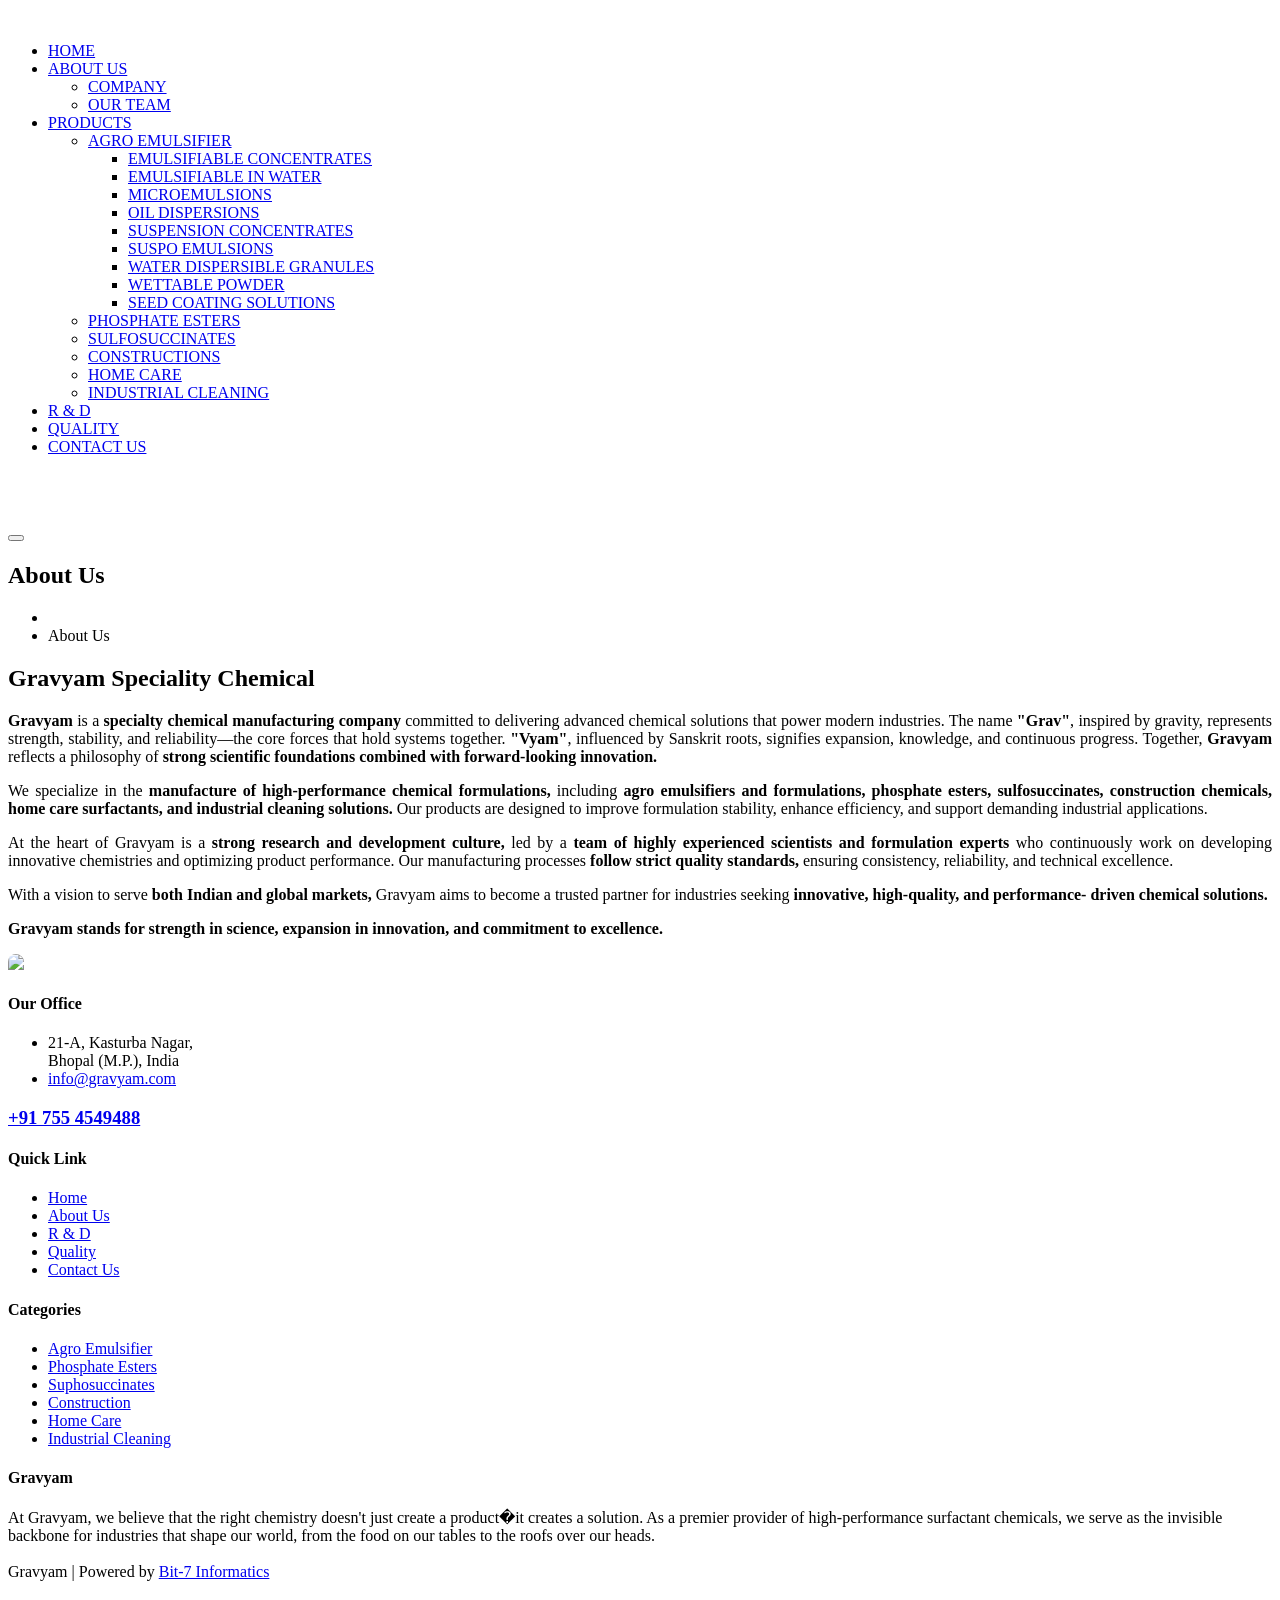
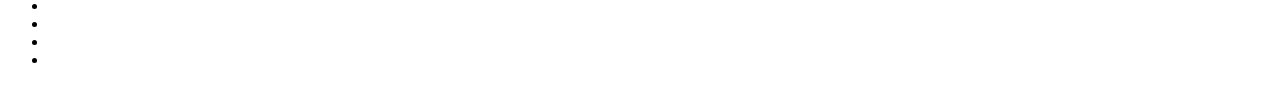
==== aboutus.html @ f1ae95f7 "Initial commit" ====
<!DOCTYPE html>
<html lang="en">
<head>
<base href="/new/">
<meta charset="utf-8">
<title>Gravyam | Speciality Chemicals | Surfactant suppliers</title>
<meta name="description" content="We deals in Surfactant chemicals for Agro Emulsifier, Textile, Constructions, Home Care, Pigment and Paints industries" />
<link rel="shortcut icon" href="/new/images/favicon-2.png" type="image/x-icon">
<link rel="icon" href="/new/images/favicon-2.png" type="image/x-icon">

<!-- Google Fonts -->

<link href="https://fonts.googleapis.com/css?family=Manrope:300,400,500,600,700&amp;display=swap" rel="stylesheet">
<link href="https://fonts.googleapis.com/css?family=DM%20Sans:300,400,500,600,700&amp;display=swap" rel="stylesheet">


<!-- Stylesheets -->
<link href="/new/css/bootstrap.css" rel="stylesheet">
<link href="/new/css/jquery-ui.css" rel="stylesheet">
<link href="/new/css/swiper.min.css" rel="stylesheet">
<link href="/new/css/flaticon.css" rel="stylesheet">
<link href="/new/css/font-awesome.css" rel="stylesheet">
<link href="/new/css/animate.css" rel="stylesheet">
<link href="/new/css/custom-animate.css" rel="stylesheet">
<link href="/new/css/jquery.fancybox.min.css" rel="stylesheet">
<link href="/new/css/owl.css" rel="stylesheet">
<link href="/new/css/style.css" rel="stylesheet">
<link href="/new/css/responsive.css" rel="stylesheet">

<!-- Responsive -->
<meta http-equiv="X-UA-Compatible" content="IE=edge">
<meta name="viewport" content="width=device-width, initial-scale=1.0, maximum-scale=1.0, user-scalable=0">
<!--[if lt IE 9]><script src="https://cdnjs.cloudflare.com/ajax/libs/html5shiv/3.7.3/html5shiv.js"></script><![endif]-->
<!--[if lt IE 9]><script src="/new/js/respond.js"></script><![endif]-->

<style>
img {
border-top-left-radius:12px;
border-top-right-radius:12px;
}
</style>
</head>
<body>
<div class="page-wrapper">

<header class="main-header">
        <!-- Top bar -->


        <!-- Header Upper -->
        <div class="header-upper style-two">
            <div class="auto-container">
                <div class="wrapper-box">
                    <div class="logo-column">
                        <div class="logo-box">
                            <div class="logo"><a href="index-2.html"><img src="/new/images/logo.png" alt="" title=""></a></div>
                        </div>
                    </div>
                    <div class="right-column">
                        <div class="option-wrapper">
                            <div class="">
                                
                                <!-- Main Menu -->
                                <nav class="main-menu navbar-expand-xl navbar-dark">
                                    
                                    <div class="collapse navbar-collapse">
                                        <ul class="navigation">
                                            <li class="current"><a href="index.html">HOME</a></li>
											<li class="dropdown"><a href="#">ABOUT US</a>
												<ul>
                                                    <li><a href="about.html">COMPANY</a></li>
                                                    <li><a href="faq.html">OUR TEAM</a></li>
												</ul>	
											</li>
											
											 <li class="dropdown"><a href="#">PRODUCTS</a>
                                                <ul>
                                                    <li class="dropdown"><a href="#">AGRO EMULSIFIER</a>
														<ul>
                                                    		<li><a href="about.html">EMULSIFIABLE CONCENTRATES</a></li>
															<li><a href="about.html">EMULSIFIABLE IN WATER</a></li>
															<li><a href="about.html">MICROEMULSIONS</a></li>
															<li><a href="about.html">OIL DISPERSIONS</a></li>
															<li><a href="about.html">SUSPENSION CONCENTRATES</a></li>
															<li><a href="about.html">SUSPO EMULSIONS</a></li>
															<li><a href="about.html">WATER DISPERSIBLE GRANULES</a></li>
															<li><a href="about.html">WETTABLE POWDER</a></li>
															<li><a href="about.html">SEED COATING SOLUTIONS</a></li>
														</ul>	
													</li>
                                                    <li><a href="causes-2.html">PHOSPHATE ESTERS</a></li>
													<li><a href="cause-details.html">SULFOSUCCINATES</a></li>
                                                    <li><a href="causes-3.html">CONSTRUCTIONS</a></li>
                                                    <li><a href="cause-details.html">HOME CARE</a></li>
													<li><a href="cause-details.html">INDUSTRIAL CLEANING</a></li>
                                                </ul>
                                            </li>
                                            <li><a href="#">R & D</a></li>
                                            <li><a href="#">QUALITY</a></li>
                                            <li><a href="contact.html">CONTACT US</a></li>
                                        </ul>
                                    </div>
                                </nav><!-- Main Menu End-->
                            </div>
                        </div>
                    </div>
                </div>
            </div>
        </div>
        <!--End Header Upper-->

        <!--End Header Upper-->
        <div class="sticky-header style-two">
            <div class="auto-container">
                <div class="wrapper-box">
                    <div class="logo-column">
                        <div class="logo-box">
                            <div class="logo"><a href="index.html"><img src="/new/images/logo.png" alt="" title=""></a></div>
                        </div>
                    </div>
                    <div class="menu-column">
                        <div class="nav-outer">
                            
                            <div class="nav-inner">

                                <!-- Main Menu -->
                                <nav class="main-menu navbar-expand-xl navbar-dark">
                                    
                                    <div class="collapse navbar-collapse">
                                        <ul class="navigation">
                                        </ul>
                                    </div>
                                </nav><!-- Main Menu End-->
                            </div>
                        </div>
                    </div>
                </div>
            </div>
        </div>
        
        <!-- Mobile Menu  -->
        <div class="mobile-menu style-two">
            <div class="menu-box">
                <div class="logo"><a href="index.html"><img src="/new/images/logo.png" alt=""></a></div>
                <!-- Main Menu -->
                <nav class="main-menu navbar-expand-xl navbar-dark">
                    <div class="navbar-header">
                        <!-- Toggle Button -->      
                        <button type="button" class="navbar-toggle" data-toggle="collapse" data-target="#navbarSupportedContent" aria-controls="navbarSupportedContent" aria-expanded="false" aria-label="Toggle navigation">
                            <span class="flaticon-menu"></span>
                        </button>
                    </div>
                    
                    <div class="collapse navbar-collapse" id="navbarSupportedContent">
                        <ul class="navigation">
                            
                        </ul>
                    </div>
                </nav>
            </div>     
        </div>
        <!-- End Mobile Menu -->

        <div class="nav-overlay">
            <div class="cursor"></div>
            <div class="cursor-follower"></div>
        </div>
    </header>


	<section class="page-title" style="background-image:url(/new/images/1.jpg);">
        <div class="auto-container">
            <div class="content-box">
                <h1>About Us</h1>
                <ul class="bread-crumb">
                    <li><a class="home" href="index.html"><span class="fa fa-home"></span></a></li>
                    <li>About Us</li>
                </ul>
            </div>
        </div>
    </section>
	
	 <section class="history-section">
        <div class="auto-container">
            <div class="description">
                <div class="top-content text-center">
                    <h1>Gravyam Speciality Chemical</h1>
                </div>
                <div class="row">
                    <div class="col-lg-6">
                        <p align="justify"><strong>Gravyam</strong> is a <strong>specialty chemical manufacturing company</strong> committed to delivering
advanced chemical solutions that power modern industries. The name <strong>"Grav"</strong>, inspired
by gravity, represents strength, stability, and reliability—the core forces that hold
systems together. <strong>"Vyam"</strong>, influenced by Sanskrit roots, signifies expansion,
knowledge, and continuous progress. Together, <strong>Gravyam</strong> reflects a philosophy of
<strong>strong scientific foundations combined with forward-looking innovation.</strong></p>

<p align="justify">We specialize in the <strong>manufacture of high-performance chemical formulations,</strong>
including <strong>agro emulsifiers and formulations, phosphate esters, sulfosuccinates,
construction chemicals, home care surfactants, and industrial cleaning solutions.</strong>
Our products are designed to improve formulation stability, enhance efficiency, and
support demanding industrial applications.</p>
<p align="justify">
At the heart of Gravyam is a <strong>strong research and development culture,</strong> led by a
<strong>team of highly experienced scientists and formulation experts</strong> who continuously
work on developing innovative chemistries and optimizing product performance. Our
manufacturing processes <strong>follow strict quality standards,</strong> ensuring consistency,
reliability, and technical excellence.</p>
<p align="justify">
With a vision to serve <strong>both Indian and global markets,</strong> Gravyam aims to become a
trusted partner for industries seeking <strong>innovative, high-quality, and performance-
driven chemical solutions.</strong></p>
<p align="justify">
<strong>Gravyam stands for strength in science, expansion in innovation, and
commitment to excellence.</strong></p>
                    </div>
                    <div class="col-lg-6">
                        <img src="/new/images/aboutus.jpg">
                        
                    </div>
                </div>
            </div> 
		</div>
    </section>		


	<footer class="main-footer">
        <div class="auto-container">
            <div class="widget-wrapper">
                <div class="row">
                    <!-- Contact Widget -->
                    <div class="col-lg-3 col-md-6 contact-widget footer-widget">
                        <h4 class="widget-title">Our Office</h4>
                        <ul>
                            <li>21-A, Kasturba Nagar, <br> Bhopal (M.P.), India</li>
                            <li><a href="mailto:info@gravyam.com">info@gravyam.com </a></li>
                        </ul>   
                        <h3><a href="tel:+917559999999">+91 755 4549488</a></h3>                 
                    </div>
                    <!-- About Widget -->
                    <div class="col-lg-3 col-md-6 link-widget-two footer-widget">
                        <h4 class="widget-title">Quick Link</h4>
                        <ul>
                            <li><a href="#">Home</a></li>
                            <li><a href="#">About Us</a></li>
                            <li><a href="#">R & D</a></li>
                            <li><a href="#">Quality</a></li>                            
                            <li><a href="#">Contact Us</a></li>
                        </ul>                
                    </div>
                    <!-- Link Widget -->
                    <div class="col-lg-3 col-md-6 link-widget-two footer-widget">
                        <h4 class="widget-title">Categories</h4>
                        <ul>
                            <li><a href="#">Agro Emulsifier</a></li>
                            <li><a href="#">Phosphate Esters</a></li>
							<li><a href="#">Suphosuccinates</a></li>
                            <li><a href="#">Construction</a></li>
                            <li><a href="#">Home Care</a></li>
                            <li><a href="#">Industrial Cleaning</a></li>
                        </ul>               
                    </div>
                    <!-- Newsletter Widget -->
                    <div class="col-lg-3 col-md-6 newsletter-widget footer-widget">
                        <h4 class="widget-title">Gravyam</h4>
                        <div class="text">At Gravyam, we believe that the right chemistry doesn't just create a product�it creates a solution. As a premier provider of high-performance surfactant chemicals, we serve as the invisible backbone for industries that shape our world, from the food on our tables to the roofs over our heads.</div>
                        
                    </div>
                </div>
            </div>
            <div class="footer-bottom">
                <div class="left-content">
                    <div class="icon"><img src="/new/images/logo-icon.png" alt=""></div>
                    <div class="copyright-text"><span class="fa fa-copyright"></span> Gravyam | Powered by <a href="https://www.bit7informatics.com/" target="_blank">Bit-7 Informatics</a></div>
                </div>
                <div class="right-content">
                    <ul class="social-icon-three">
                        <li><a href="#"><span class="fa fa-facebook"></span></a></li>
                        <li><a href="#"><span class="fa fa-twitter"></span></a></li>
                        <li><a href="#"><span class="fa fa-skype"></span></a></li>
                        <li><a href="#"><span class="fa fa-linkedin"></span></a></li>
                    </ul>
                </div>
            </div>
        </div>
    </footer>

</div>

<!-- JS -->
<script src="/new/js/jquery.js"></script>
<script src="/new/js/popper.min.js"></script>
<script src="/new/js/bootstrap.min.js"></script>
<script src="/new/js/TweenMax.min.js"></script>
<script src="/new/js/wow.js"></script>
<script src="/new/js/owl.js"></script>
<script src="/new/js/appear.js"></script>
<script src="/new/js/swiper.min.js"></script>
<script src="/new/js/jquery.fancybox.js"></script>
<script src="/new/js/menu-nav-btn.js"></script>
<script src="/new/js/jquery-ui.js"></script>
<script src="/new/js/jquery.countdown.min.js"></script>
<!-- Custom JS -->
<script src="/new/js/script.js"></script>	
	
</div>
</body>
</html>
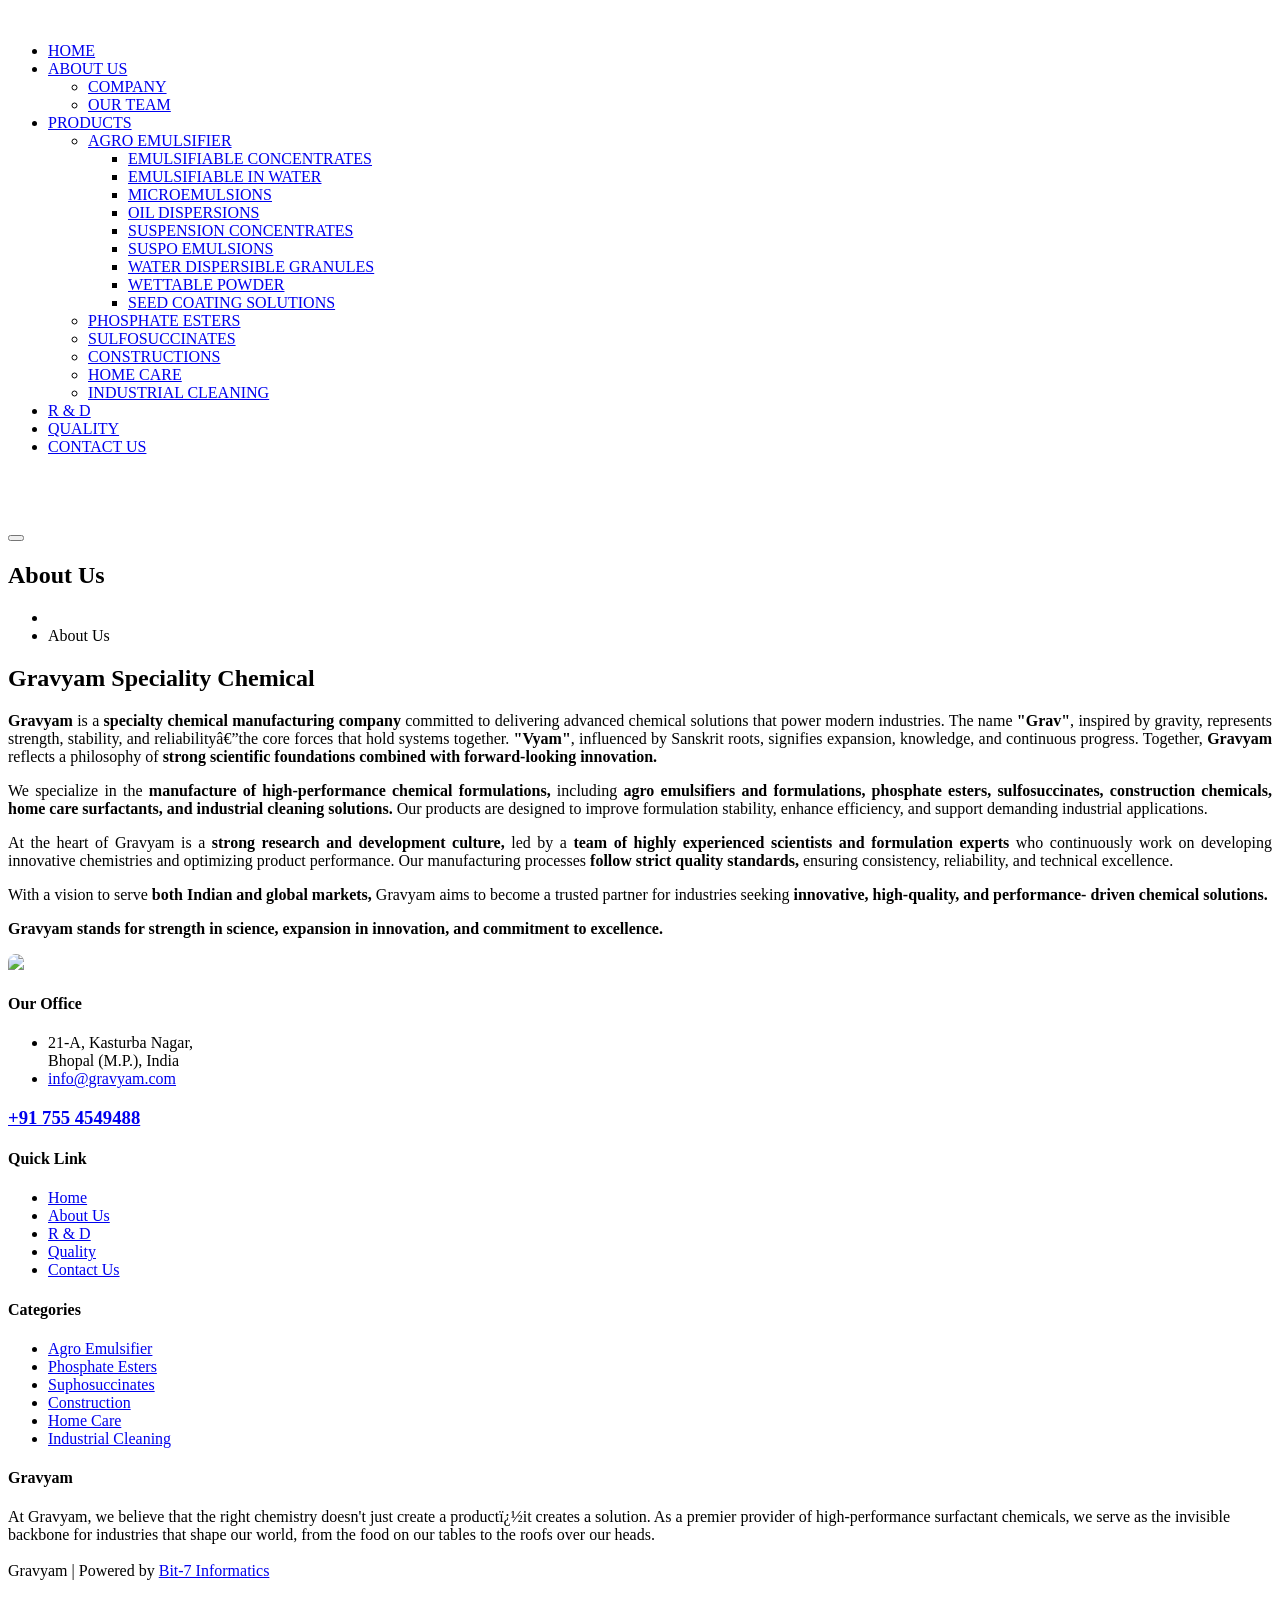
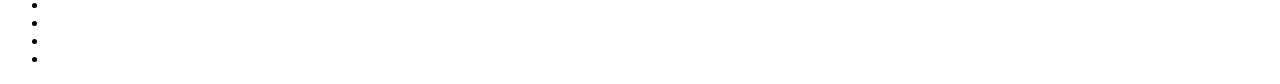
==== commit 7236bf6d: "Save local changes" ====
--- a/aboutus.html
+++ b/aboutus.html
@@ -1,12 +1,12 @@
 <!DOCTYPE html>
 <html lang="en">
 <head>
-<base href="/new/">
+<base href=">
 <meta charset="utf-8">
 <title>Gravyam | Speciality Chemicals | Surfactant suppliers</title>
 <meta name="description" content="We deals in Surfactant chemicals for Agro Emulsifier, Textile, Constructions, Home Care, Pigment and Paints industries" />
-<link rel="shortcut icon" href="/new/images/favicon-2.png" type="image/x-icon">
-<link rel="icon" href="/new/images/favicon-2.png" type="image/x-icon">
+<link rel="shortcut icon" href=image/favicon-2.png" type="image/x-icon">
+<link rel="icon" href=image/favicon-2.png" type="image/x-icon">
 
 <!-- Google Fonts -->
 
@@ -15,23 +15,23 @@
 
 
 <!-- Stylesheets -->
-<link href="/new/css/bootstrap.css" rel="stylesheet">
-<link href="/new/css/jquery-ui.css" rel="stylesheet">
-<link href="/new/css/swiper.min.css" rel="stylesheet">
-<link href="/new/css/flaticon.css" rel="stylesheet">
-<link href="/new/css/font-awesome.css" rel="stylesheet">
-<link href="/new/css/animate.css" rel="stylesheet">
-<link href="/new/css/custom-animate.css" rel="stylesheet">
-<link href="/new/css/jquery.fancybox.min.css" rel="stylesheet">
-<link href="/new/css/owl.css" rel="stylesheet">
-<link href="/new/css/style.css" rel="stylesheet">
-<link href="/new/css/responsive.css" rel="stylesheet">
+<link href=css/bootstrap.css" rel="stylesheet">
+<link href=css/jquery-ui.css" rel="stylesheet">
+<link href=css/swiper.min.css" rel="stylesheet">
+<link href=css/flaticon.css" rel="stylesheet">
+<link href=css/font-awesome.css" rel="stylesheet">
+<link href=css/animate.css" rel="stylesheet">
+<link href=css/custom-animate.css" rel="stylesheet">
+<link href=css/jquery.fancybox.min.css" rel="stylesheet">
+<link href=css/owl.css" rel="stylesheet">
+<link href=css/style.css" rel="stylesheet">
+<link href=css/responsive.css" rel="stylesheet">
 
 <!-- Responsive -->
 <meta http-equiv="X-UA-Compatible" content="IE=edge">
 <meta name="viewport" content="width=device-width, initial-scale=1.0, maximum-scale=1.0, user-scalable=0">
 <!--[if lt IE 9]><script src="https://cdnjs.cloudflare.com/ajax/libs/html5shiv/3.7.3/html5shiv.js"></script><![endif]-->
-<!--[if lt IE 9]><script src="/new/js/respond.js"></script><![endif]-->
+<!--[if lt IE 9]><script src=js/respond.js"></script><![endif]-->
 
 <style>
 img {
@@ -53,7 +53,7 @@
                 <div class="wrapper-box">
                     <div class="logo-column">
                         <div class="logo-box">
-                            <div class="logo"><a href="index-2.html"><img src="/new/images/logo.png" alt="" title=""></a></div>
+                            <div class="logo"><a href="index-2.html"><img src=image/logo.png" alt="" title=""></a></div>
                         </div>
                     </div>
                     <div class="right-column">
@@ -115,7 +115,7 @@
                 <div class="wrapper-box">
                     <div class="logo-column">
                         <div class="logo-box">
-                            <div class="logo"><a href="index.html"><img src="/new/images/logo.png" alt="" title=""></a></div>
+                            <div class="logo"><a href="index.html"><img src=image/logo.png" alt="" title=""></a></div>
                         </div>
                     </div>
                     <div class="menu-column">
@@ -141,7 +141,7 @@
         <!-- Mobile Menu  -->
         <div class="mobile-menu style-two">
             <div class="menu-box">
-                <div class="logo"><a href="index.html"><img src="/new/images/logo.png" alt=""></a></div>
+                <div class="logo"><a href="index.html"><img src=image/logo.png" alt=""></a></div>
                 <!-- Main Menu -->
                 <nav class="main-menu navbar-expand-xl navbar-dark">
                     <div class="navbar-header">
@@ -168,7 +168,7 @@
     </header>
 
 
-	<section class="page-title" style="background-image:url(/new/images/1.jpg);">
+	<section class="page-title" style="background-image:url(/new/image/1.jpg);">
         <div class="auto-container">
             <div class="content-box">
                 <h1>About Us</h1>
@@ -215,7 +215,7 @@
 commitment to excellence.</strong></p>
                     </div>
                     <div class="col-lg-6">
-                        <img src="/new/images/aboutus.jpg">
+                        <img src=image/aboutus.jpg">
                         
                     </div>
                 </div>
@@ -270,7 +270,7 @@
             </div>
             <div class="footer-bottom">
                 <div class="left-content">
-                    <div class="icon"><img src="/new/images/logo-icon.png" alt=""></div>
+                    <div class="icon"><img src=image/logo-icon.png" alt=""></div>
                     <div class="copyright-text"><span class="fa fa-copyright"></span> Gravyam | Powered by <a href="https://www.bit7informatics.com/" target="_blank">Bit-7 Informatics</a></div>
                 </div>
                 <div class="right-content">
@@ -288,20 +288,20 @@
 </div>
 
 <!-- JS -->
-<script src="/new/js/jquery.js"></script>
-<script src="/new/js/popper.min.js"></script>
-<script src="/new/js/bootstrap.min.js"></script>
-<script src="/new/js/TweenMax.min.js"></script>
-<script src="/new/js/wow.js"></script>
-<script src="/new/js/owl.js"></script>
-<script src="/new/js/appear.js"></script>
-<script src="/new/js/swiper.min.js"></script>
-<script src="/new/js/jquery.fancybox.js"></script>
-<script src="/new/js/menu-nav-btn.js"></script>
-<script src="/new/js/jquery-ui.js"></script>
-<script src="/new/js/jquery.countdown.min.js"></script>
+<script src=js/jquery.js"></script>
+<script src=js/popper.min.js"></script>
+<script src=js/bootstrap.min.js"></script>
+<script src=js/TweenMax.min.js"></script>
+<script src=js/wow.js"></script>
+<script src=js/owl.js"></script>
+<script src=js/appear.js"></script>
+<script src=js/swiper.min.js"></script>
+<script src=js/jquery.fancybox.js"></script>
+<script src=js/menu-nav-btn.js"></script>
+<script src=js/jquery-ui.js"></script>
+<script src=js/jquery.countdown.min.js"></script>
 <!-- Custom JS -->
-<script src="/new/js/script.js"></script>	
+<script src=js/script.js"></script>	
 	
 </div>
 </body>
